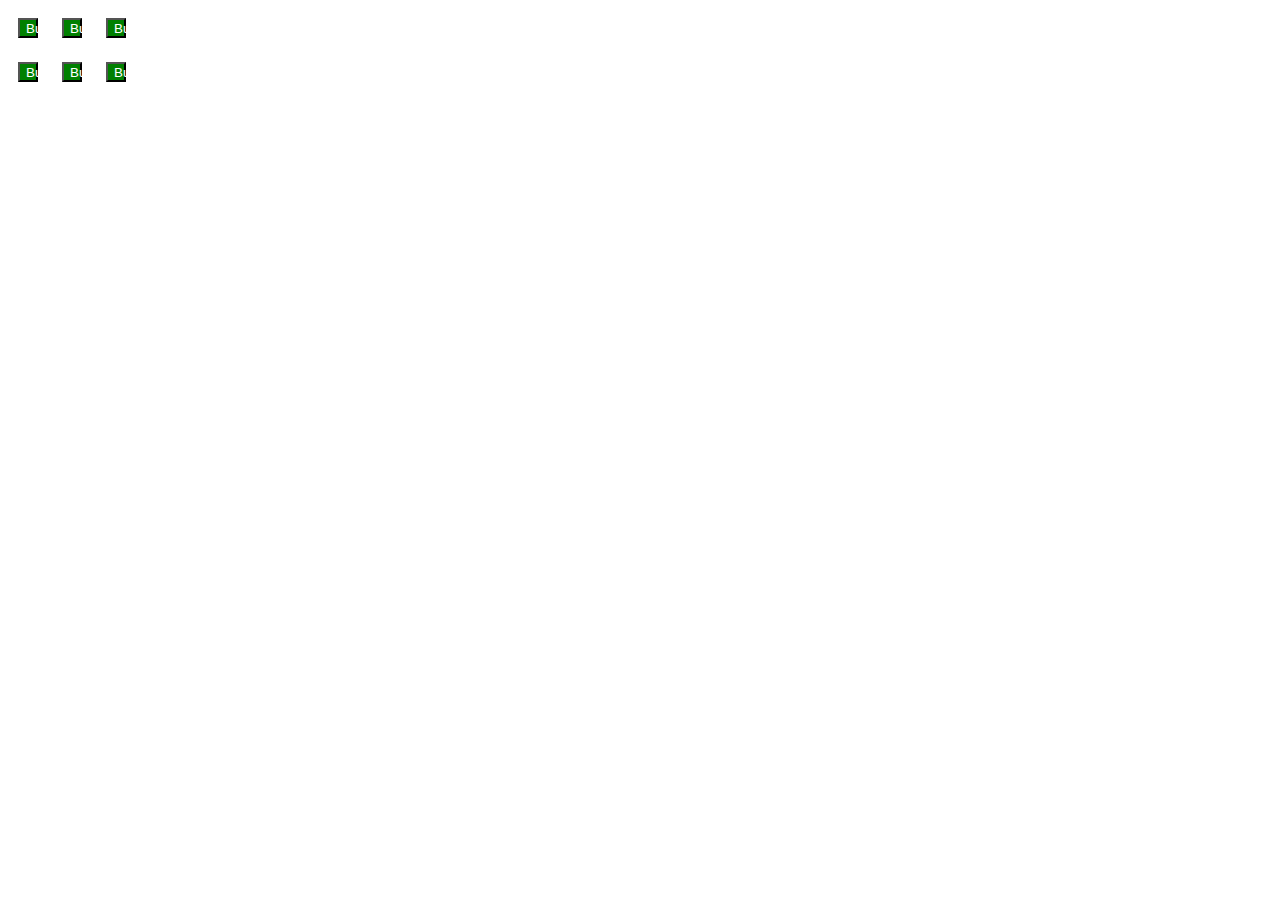
==== a1/a1.html @ fc3783a7 "Main index page to reach assignment html files" ====
<html>
  <head>
    <title>Your Page Title</title>
    <link rel="stylesheet" href="phone.css">
  </head>
  <body>
    <div class="tabBar" id="tabBar">
      <button class="tabButton" id="buttonOne">Button label</button>
      <button class="tabButton" id="buttonTwo">Button label</button>
      <button class="tabButton" id="buttonThree">Button label</button>
    </div>

    <div class="buttonContainer" id="buttonContainer1">
      <button class="tabButton" id="buttonOne">Button label</button>
      <button class="tabButton" id="buttonTwo">Button label</button>
      <button class="tabButton" id="buttonThree">Button label</button>
    </div>
    <div class="contentContainer" id="container1">
      <div class="contentContainer" id="content1">
      </div>
      <div class="contentContainer" id="content1">
      </div>
      <div class="contentContainer" id="content1">
      </div>
    </div>

    <script src="https://ajax.googleapis.com/ajax/libs/jquery/3.2.1/jquery.min.js"></script>
    <script src="phone.js"></script>
  </body>
</html>
---- a1/phone.css ----
/* make all buttons 20 by 20 pixels with white text and green background and a 10 pixel margin */
button { width: 20px; height: 20px; background: green; color: white; margin: 10px; }

/* make all tags with the "cool" class name have blue text */
.cool { color: blue; }

/* make the button with ID "delete" red */
#delete { background: red; }
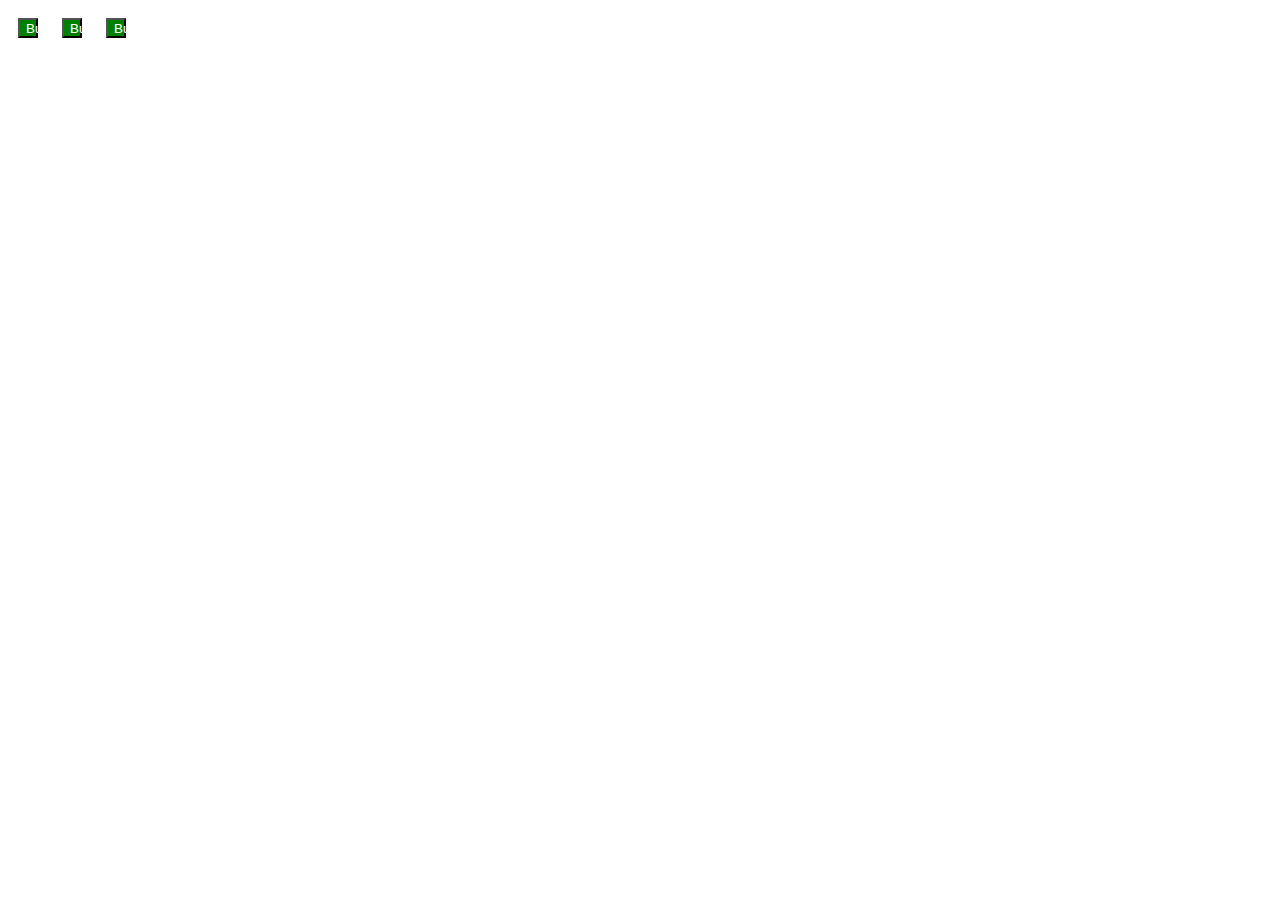
==== commit dc537599: "Simplifying assignment 1" ====
--- a/a1/a1.html
+++ b/a1/a1.html
@@ -10,17 +10,12 @@
       <button class="tabButton" id="buttonThree">Button label</button>
     </div>
 
-    <div class="buttonContainer" id="buttonContainer1">
-      <button class="tabButton" id="buttonOne">Button label</button>
-      <button class="tabButton" id="buttonTwo">Button label</button>
-      <button class="tabButton" id="buttonThree">Button label</button>
-    </div>
-    <div class="contentContainer" id="container1">
-      <div class="contentContainer" id="content1">
+    <div class="contentContainer" id="content">
+      <div class="contentContainer" id="dialer">
       </div>
-      <div class="contentContainer" id="content1">
+      <div class="contentContainer" id="contactList">
       </div>
-      <div class="contentContainer" id="content1">
+      <div class="contentContainer" id="addContact">
       </div>
     </div>
 
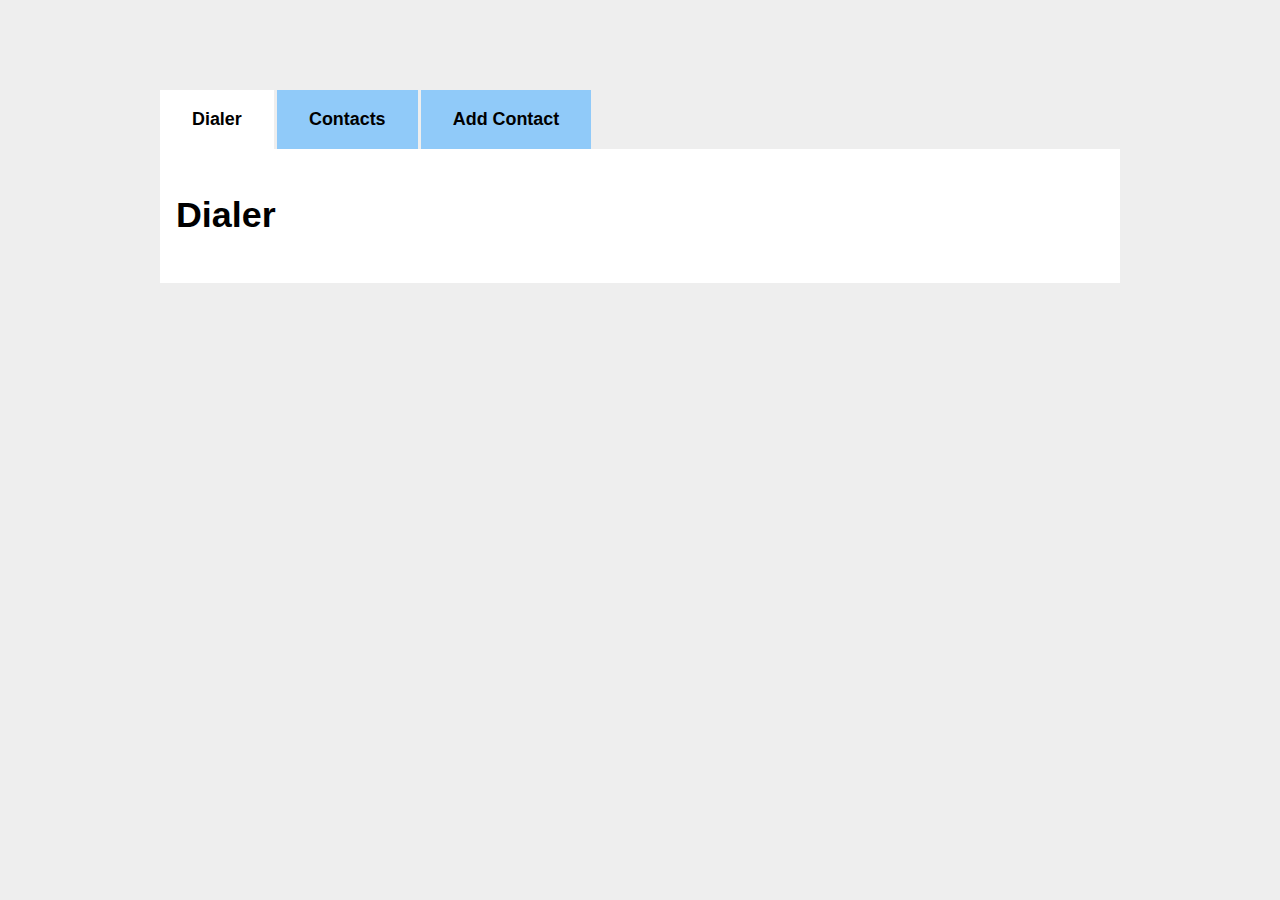
==== commit 17b70236: "Basic tabs stylesheet for A1" ====
--- a/a1/a1.html
+++ b/a1/a1.html
@@ -4,11 +4,25 @@
     <link rel="stylesheet" href="phone.css">
   </head>
   <body>
-    <div class="tabBar" id="tabBar">
-      <button class="tabButton" id="buttonOne">Button label</button>
-      <button class="tabButton" id="buttonTwo">Button label</button>
-      <button class="tabButton" id="buttonThree">Button label</button>
-    </div>
+    <div class="tabsBar">
+      <input type="radio" name="tabBar" id="tab1" checked="checked">
+      <label for="tab1">Dialer</label>
+      <div class="tab">
+        <h1>Dialer</h1>
+      </div>
+      
+      <input type="radio" name="tabBar" id="tab2">
+      <label for="tab2">Contacts</label>
+      <div class="tab">
+        <h1>Contacts</h1>
+      </div>
+      
+      <input type="radio" name="tabBar" id="tab3">
+      <label for="tab3">Add Contact</label>
+      <div class="tab">
+        <h1>Add Contact</h1>
+      </div>
+  </div>
 
     <div class="contentContainer" id="content">
       <div class="contentContainer" id="dialer">
@@ -22,5 +36,4 @@
     <script src="https://ajax.googleapis.com/ajax/libs/jquery/3.2.1/jquery.min.js"></script>
     <script src="phone.js"></script>
   </body>
-</html>
-
+</html>--- a/a1/phone.css
+++ b/a1/phone.css
@@ -1,8 +1,63 @@
-/* make all buttons 20 by 20 pixels with white text and green background and a 10 pixel margin */
-button { width: 20px; height: 20px; background: green; color: white; margin: 10px; }
+/**
+ * Tabs
+ */
+.tabsBar {
+	display: flex;
+	flex-wrap: wrap; // make sure it wraps
+}
+.tabsBar label {
+	order: 1; // Put the labels first
+	display: block;
+	padding: 1rem 2rem;
+	margin-right: 0.2rem;
+	cursor: pointer;
+  background: #90CAF9;
+  font-weight: bold;
+  transition: background ease 0.2s;
+}
+.tabsBar .tab {
+  order: 99; // Put the tabs last
+  flex-grow: 1;
+	width: 100%;
+	display: none;
+  padding: 1rem;
+  background: #fff;
+}
+.tabsBar input[type="radio"] {
+	display: none;
+}
+.tabsBar input[type="radio"]:checked + label {
+	background: #fff;
+}
+.tabsBar input[type="radio"]:checked + label + .tab {
+	display: block;
+}
 
-/* make all tags with the "cool" class name have blue text */
-.cool { color: blue; }
+@media (max-width: 45em) {
+  .tabsBar .tab,
+  .tabsBar label {
+    order: initial;
+  }
+  .tabsBar label {
+    width: 100%;
+    margin-right: 0;
+    margin-top: 0.2rem;
+  }
+}
 
-/* make the button with ID "delete" red */
-#delete { background: red; }+/**
+ * Generic Styling
+*/
+body {
+  background: #eee;
+  min-height: 100vh;
+	box-sizing: border-box;
+	padding-top: 10vh;
+  font-family: "HelveticaNeue-Light", "Helvetica Neue Light", "Helvetica Neue", Helvetica, Arial, "Lucida Grande", sans-serif; 
+  font-weight: 300;
+  line-height: 1.5;
+  max-width: 60rem;
+  margin: 0 auto;
+  font-size: 112%;
+}
+
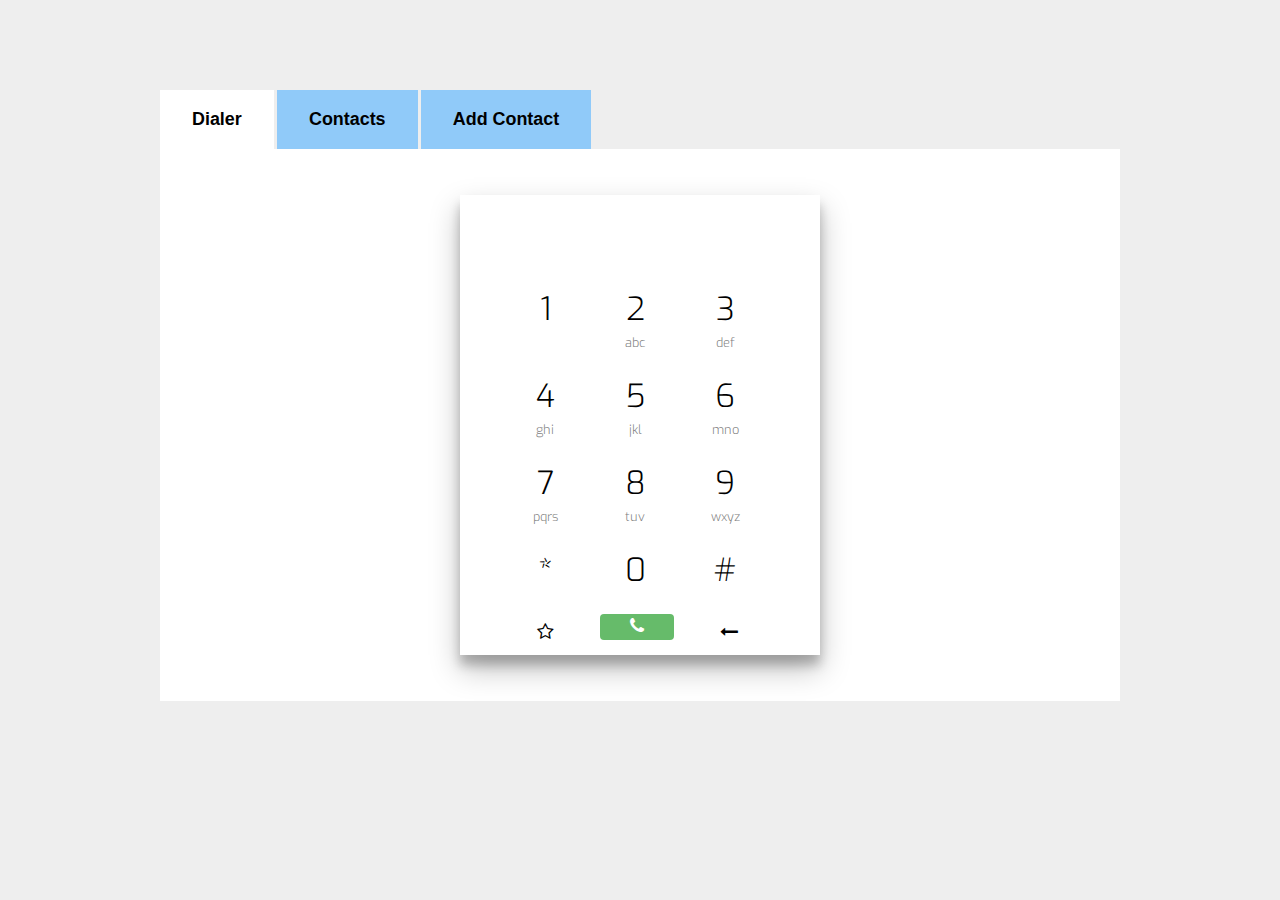
==== commit b8aaf570: "Basic assigment 1 finished." ====
--- a/a1/a1.html
+++ b/a1/a1.html
@@ -1,6 +1,6 @@
 <html>
   <head>
-    <title>Your Page Title</title>
+    <title>Assignment One</title>
     <link rel="stylesheet" href="phone.css">
   </head>
   <body>
@@ -8,7 +8,54 @@
       <input type="radio" name="tabBar" id="tab1" checked="checked">
       <label for="tab1">Dialer</label>
       <div class="tab">
-        <h1>Dialer</h1>
+        <link href="https://fonts.googleapis.com/css?family=Exo" rel="stylesheet">
+        <link href="https://maxcdn.bootstrapcdn.com/font-awesome/4.6.3/css/font-awesome.min.css" rel="stylesheet">
+        <div class="container">
+          <div id="output"></div>
+          <div class="row">
+            <div class="digit" id="one">1</div>
+            <div class="digit" id="two">2
+              <div class="sub">abc</div>
+            </div>
+            <div class="digit" id="three">3
+              <div class="sub">def</div>
+            </div>
+          </div>
+          <div class="row">
+            <div class="digit" id="four">4
+              <div class="sub">ghi</div>
+            </div>
+            <div class="digit" id="five">5
+              <div class="sub">jkl</div>
+            </div>
+            <div class="digit">6
+              <div class="sub">mno</div>
+            </div>
+          </div>
+          <div class="row">
+            <div class="digit">7
+              <div class="sub">pqrs</div>
+            </div>
+            <div class="digit">8
+              <div class="sub">tuv</div>
+            </div>
+            <div class="digit">9
+              <div class="sub">wxyz</div>
+            </div>
+          </div>
+          <div class="row">
+            <div class="digit">*
+            </div>
+            <div class="digit">0
+            </div>
+            <div class="digit">#
+            </div>
+          </div>
+          <div class="botrow"><i class="fa fa-star-o dig" aria-hidden="true"></i>
+            <div id="call"><i class="fa fa-phone" aria-hidden="true"></i></div>
+            <i class="fa fa-long-arrow-left dig" aria-hidden="true"></i>
+          </div>
+        </div>
       </div>
       
       <input type="radio" name="tabBar" id="tab2">
@@ -26,6 +73,7 @@
 
     <div class="contentContainer" id="content">
       <div class="contentContainer" id="dialer">
+
       </div>
       <div class="contentContainer" id="contactList">
       </div>
--- a/a1/phone.css
+++ b/a1/phone.css
@@ -1,6 +1,3 @@
-/**
- * Tabs
- */
 .tabsBar {
 	display: flex;
 	flex-wrap: wrap; // make sure it wraps
@@ -61,3 +58,79 @@
   font-size: 112%;
 }
 
+.row {
+  margin: 0 auto;
+  width: 280px;
+  clear: both;
+  text-align: center;
+  font-family: 'Exo';
+}
+
+.digit,
+.dig {
+  float: left;
+  padding: 10px 30px;
+  width: 30px;
+  font-size: 2rem;
+  cursor: pointer;
+}
+
+.sub {
+  font-size: 0.8rem;
+  color: grey;
+}
+
+.container {
+  background-color: white;
+  width: 320px;
+  padding: 20px;
+  margin: 30px auto;
+  height: 420px;
+  text-align: center;
+  box-shadow: 0 14px 28px rgba(0, 0, 0, 0.25), 0 10px 10px rgba(0, 0, 0, 0.22);
+}
+
+#output {
+  font-family: "Exo";
+  font-size: 2rem;
+  height: 60px;
+  font-weight: bold;
+  color: #1976d2;
+}
+
+#call {
+  display: inline-block;
+  background-color: #66bb6a;
+  padding: 4px 30px;
+  margin: 10px;
+  color: white;
+  border-radius: 4px;
+  float: left;
+  cursor: pointer;
+}
+
+.botrow {
+  margin: 0 auto;
+  width: 280px;
+  clear: both;
+  text-align: center;
+  font-family: 'Exo';
+}
+
+.digit:active,
+.dig:active {
+  background-color: #e6e6e6;
+}
+
+#call:hover {
+  background-color: #81c784;
+}
+
+.dig {
+  float: left;
+  padding: 10px 20px;
+  margin: 10px;
+  width: 30px;
+  cursor: pointer;
+}
+
